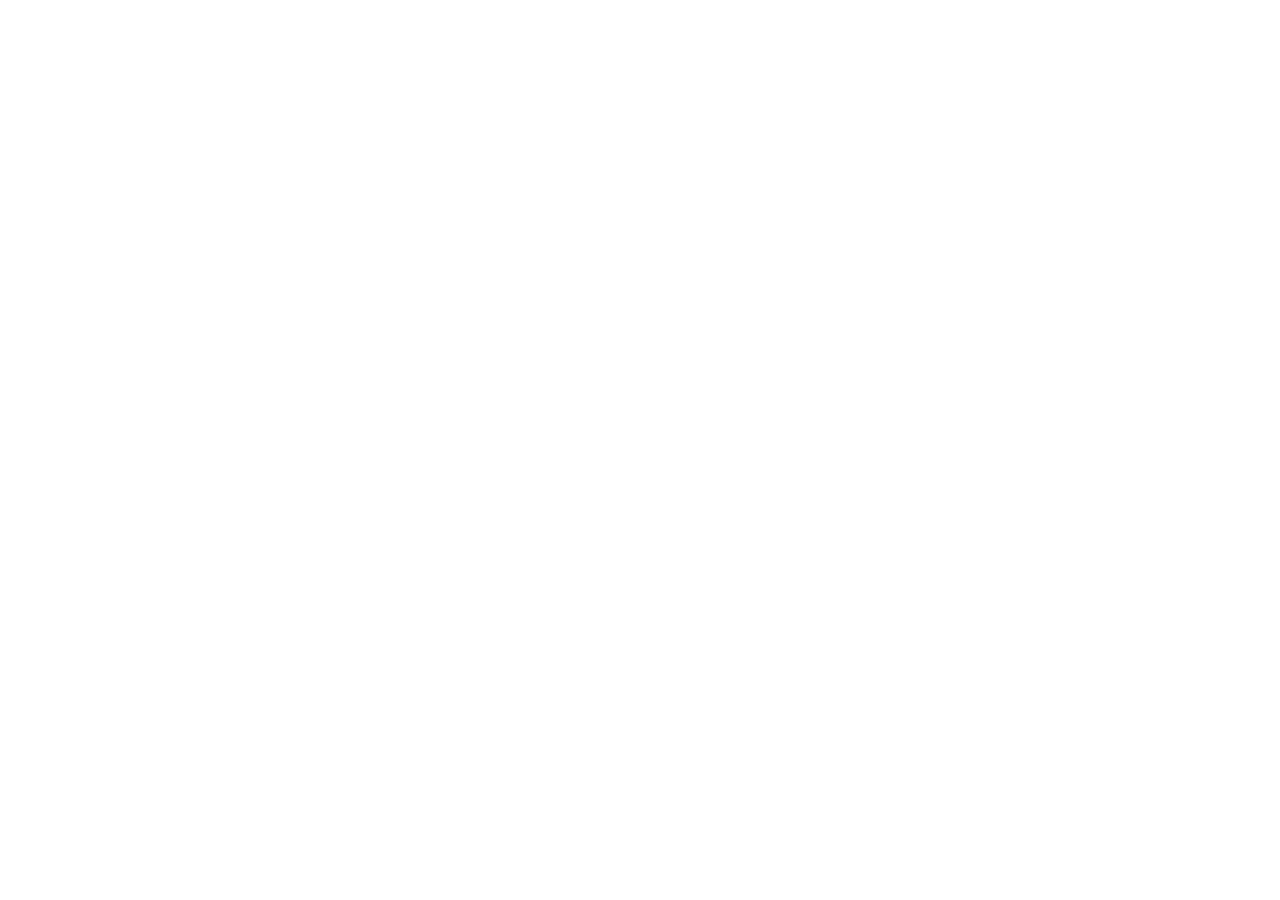
==== chapter_3/index.html @ 1093af62 "JavaScript_Tutorial-chapter_3-loops" ====
<html lang="en">
<head>
    <meta charset="UTF-8">
    <meta name="viewport" content="width=device-width, initial-scale=1.0">
    <title>Document</title>
</head>
<body>
    <script src="sandbox.js"></script>
</body>
</html>
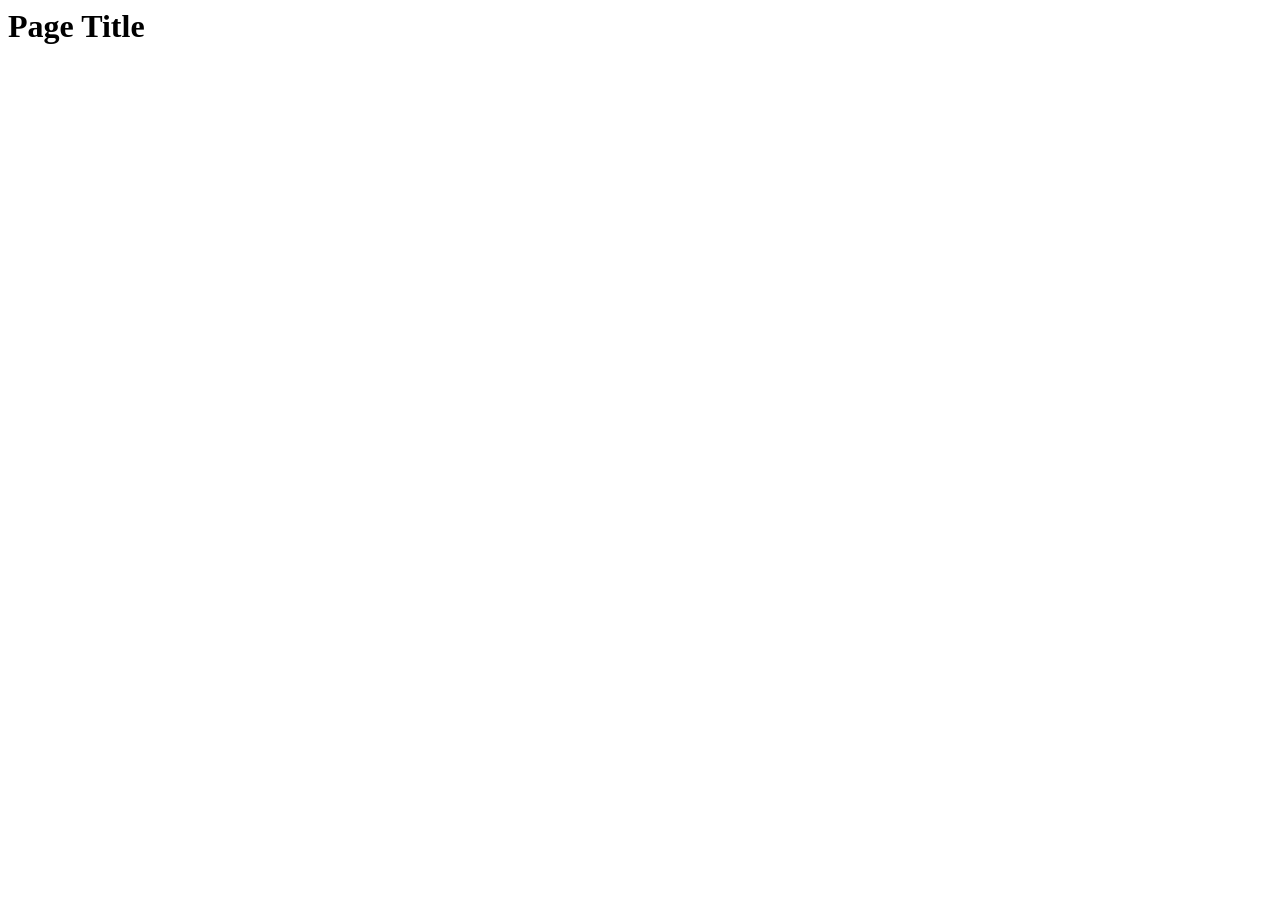
==== commit 1b803cd1: "JavaScript_Tutorial-chapter_3-loops-while" ====
--- a/chapter_3/index.html
+++ b/chapter_3/index.html
@@ -5,6 +5,7 @@
     <title>Document</title>
 </head>
 <body>
+    <h1>Page Title</h1>
     <script src="sandbox.js"></script>
 </body>
 </html>
